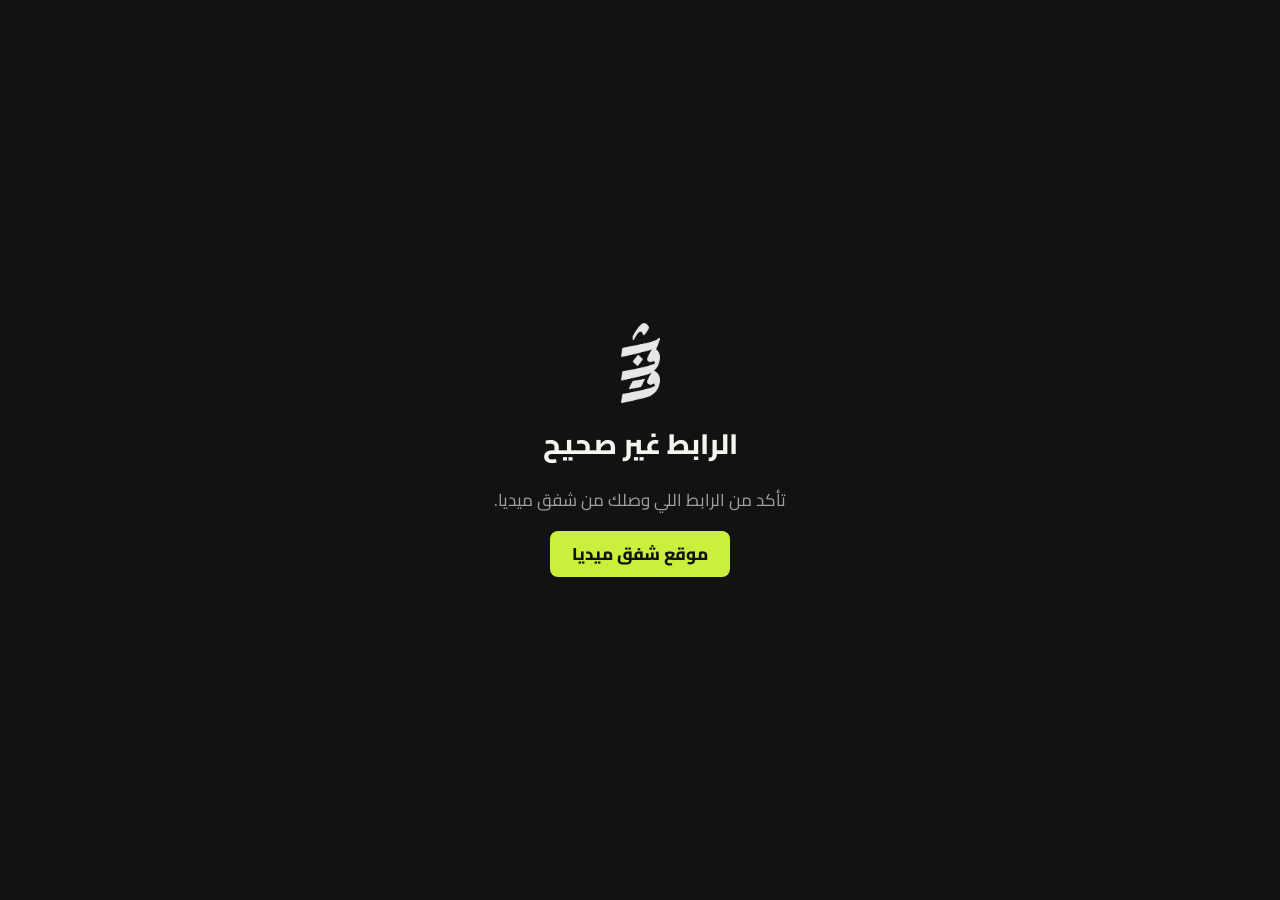
==== p/index.html @ 58b3dc4f "Add files via upload" ====
<!DOCTYPE html>
<html lang="ar" dir="rtl">
<head>
<meta charset="utf-8">
<meta name="viewport" content="width=device-width,initial-scale=1,viewport-fit=cover">
<meta name="robots" content="noindex,nofollow,noarchive">
<meta name="referrer" content="no-referrer">
<meta name="theme-color" content="#121212">
<title>شفق ميديا</title>
<link rel="icon" type="image/png" href="/assets/icon-192.png">
<link rel="preconnect" href="https://fonts.googleapis.com">
<link rel="preconnect" href="https://fonts.gstatic.com" crossorigin>
<link href="https://fonts.googleapis.com/css2?family=Cairo:wght@400;600;700;800;900&display=swap" rel="stylesheet">
<link rel="stylesheet" href="/p/plan.css?v=1">
</head>
<body>
<main id="plan"></main>
<script src="/p/plan.js?v=2"></script>
</body>
</html>
---- p/plan.css ----
:root{--bg:#121212;--bg2:#171717;--card:#1b1b1b;--ln:#2a2a2a;--ln2:#363636;--tx:#F5F4EE;--mut:#a3a29c;--mut2:#7d7c77;--lime:#C8F03C;--ink:#121212;--r:10px;--rb:8px;--w:1120px;--ez:cubic-bezier(.65,0,.35,1)}
*{box-sizing:border-box;margin:0;padding:0}
html{scroll-behavior:smooth;-webkit-text-size-adjust:100%}
body{font-family:Cairo,system-ui,sans-serif;background:var(--bg);color:var(--tx);line-height:1.8;font-size:17px;-webkit-font-smoothing:antialiased;overflow-x:hidden}
::selection{background:var(--lime);color:var(--ink)}
a{color:inherit;text-decoration:none}
button{font:inherit;color:inherit;background:none;border:0;cursor:pointer}
img{display:block;max-width:100%}
.wrap{max-width:var(--w);margin:0 auto;padding:0 24px}

/* top bar */
.pbar{position:sticky;top:0;z-index:20;background:rgba(18,18,18,.86);backdrop-filter:blur(12px);-webkit-backdrop-filter:blur(12px);border-bottom:1px solid var(--ln)}
.pbar .wrap{display:flex;align-items:center;gap:18px;height:62px}
.pbar .lg img{height:34px;width:auto}
.toc{display:flex;gap:4px;overflow-x:auto;scrollbar-width:none;flex:1;mask-image:linear-gradient(to left,#000 88%,transparent)}
.toc::-webkit-scrollbar{display:none}
.toc a{white-space:nowrap;font-size:14px;font-weight:600;color:var(--mut);padding:6px 12px;border-radius:var(--rb);transition:color .4s var(--ez),background .4s var(--ez)}
.toc a:hover{color:var(--tx)}
.toc a.on{background:var(--lime);color:var(--ink)}

/* hero */
.hero{position:relative;padding:110px 0 90px;overflow:hidden}
.hero::before{content:'';position:absolute;inset:auto -20% -55% -20%;height:70%;background:var(--lime);border-radius:50% 50% 0 0/100% 100% 0 0;transform:rotate(-4deg);opacity:.95;z-index:-1;animation:wave 1.2s var(--ez) both}
@keyframes wave{from{transform:translateY(60%) rotate(-4deg)}}
.hero .wrap{display:grid;grid-template-columns:1fr auto;gap:40px;align-items:center}
.kick{color:var(--mut);font-size:15px;font-weight:600}
.hero h1{font-size:clamp(40px,7vw,84px);font-weight:900;line-height:1.15;margin:8px 0 4px}
.hero .en{color:var(--mut);font-weight:700;font-size:20px;direction:ltr;text-align:right}
.hero .tt{font-size:clamp(19px,2.4vw,24px);margin-top:18px}
.chips{display:flex;gap:10px;margin-top:22px;flex-wrap:wrap}
.chip{display:inline-flex;align-items:center;height:38px;padding:0 16px;border-radius:var(--rb);border:1px solid var(--ln2);font-size:14px;font-weight:700}
.chip.l{background:var(--lime);color:var(--ink);border-color:var(--lime)}
.hero .logo{width:220px;height:220px;border-radius:50%;box-shadow:0 20px 50px rgba(0,0,0,.45);animation:pop .8s var(--ez) .2s both}
@keyframes pop{from{opacity:0;transform:scale(.85)}}

/* sections */
.sec{padding:96px 0;scroll-margin-top:62px;border-top:1px solid var(--ln)}
.sh{display:flex;align-items:flex-end;gap:18px;margin-bottom:40px}
.sn{font-size:clamp(46px,6vw,72px);font-weight:900;color:var(--lime);line-height:1}
.sh h2{font-size:clamp(28px,3.6vw,42px);font-weight:800;line-height:1.3}
.sh p{color:var(--mut);font-size:16px}
.sub{font-size:22px;font-weight:800;margin:56px 0 20px}
.sub small{display:block;font-size:14px;color:var(--mut);font-weight:600}

.grid{display:grid;gap:14px}
.g4{grid-template-columns:repeat(4,1fr)}
.g3{grid-template-columns:repeat(3,1fr)}
.g2{grid-template-columns:repeat(2,1fr)}
.cd{background:var(--card);border:1px solid var(--ln);border-radius:var(--r);padding:24px;transition:border-color .5s var(--ez),transform .5s var(--ez)}
.cd:hover{border-color:var(--ln2)}
.cd.d{background:var(--tx);color:var(--ink);border-color:var(--tx)}
.cd.d .m{color:#55554f}
.cd.l{background:var(--lime);color:var(--ink);border-color:var(--lime)}
.no{display:inline-flex;align-items:center;justify-content:center;min-width:34px;height:26px;padding:0 8px;border-radius:6px;background:var(--lime);color:var(--ink);font-size:13px;font-weight:800}
.cd.l .no,.cd.d .no{background:var(--ink);color:var(--lime)}
.cd h3{font-size:20px;font-weight:800;margin:14px 0 6px;line-height:1.45}
.cd .m{color:var(--mut);font-size:15px;line-height:1.7}
.cd.res{display:flex;align-items:flex-end;font-size:24px;font-weight:900;line-height:1.45}

.face{display:grid;grid-template-columns:1.1fr 1fr;gap:14px}
.face .fc{background:var(--bg2);border:1px solid var(--ln);border-radius:var(--r);padding:30px}
.face .fc .tg{display:inline-block;background:var(--lime);color:var(--ink);font-size:13px;font-weight:800;padding:4px 12px;border-radius:6px}
.face .fc b{display:block;font-size:clamp(34px,4.6vw,52px);font-weight:900;color:var(--lime);line-height:1.3;margin-top:14px}
.face .fc .r{color:var(--mut);font-weight:700}
.dots{list-style:none;margin-top:18px;border-top:1px solid var(--ln);padding-top:18px}
.dots li{position:relative;padding-inline-start:18px;margin:6px 0;font-size:16px}
.dots li::before{content:'';position:absolute;inset-inline-start:0;top:.75em;width:6px;height:6px;border-radius:2px;background:var(--lime)}

.num{min-height:250px;display:flex;flex-direction:column;justify-content:space-between}
.num .k{font-size:20px;font-weight:800}
.num .v{font-size:clamp(64px,8vw,104px);font-weight:900;line-height:1;color:var(--lime);font-variant-numeric:tabular-nums}
.num.l .v{color:var(--ink)}
.num .m{font-size:14px}
.num.l .m{color:var(--ink);font-weight:700}

/* reels */
.reel{display:flex;flex-direction:column}
.reel .top{display:flex;align-items:center;gap:10px}
.reel .tag{font-size:13px;color:var(--mut);font-weight:600}
.steps{list-style:none;counter-reset:s;margin-top:4px}
.steps li{counter-increment:s;display:flex;gap:10px;align-items:flex-start;padding:7px 0;font-size:15.5px;font-weight:600;line-height:1.6}
.steps li::before{content:counter(s);flex:0 0 24px;height:24px;border-radius:50%;border:1px solid var(--ln2);display:flex;align-items:center;justify-content:center;font-size:12px;font-weight:800;margin-top:1px}
.reel.fr{border-color:#3a4a14}
.reel.fr .steps li::before{border-color:var(--lime);color:var(--lime)}
.sbtn{margin-top:auto;padding-top:16px}
.sbtn button{display:flex;align-items:center;justify-content:space-between;width:100%;height:44px;padding:0 14px;border-radius:var(--rb);border:1px solid var(--ln2);font-size:14px;font-weight:700;transition:background .45s var(--ez),color .45s var(--ez),border-color .45s var(--ez)}
.sbtn button:hover{border-color:var(--lime)}
.sbtn button svg{width:16px;height:16px;transition:transform .5s var(--ez)}
.reel.open .sbtn button{background:var(--lime);color:var(--ink);border-color:var(--lime)}
.reel.open .sbtn button svg{transform:rotate(180deg)}
.ready{margin-top:auto;padding-top:16px;font-size:13px;color:var(--mut2);font-weight:600}

/* script panel (full row) */
.script{grid-column:1/-1;display:grid;grid-template-rows:0fr;transition:grid-template-rows .55s var(--ez)}
.script.open{grid-template-rows:1fr}
.script>div{overflow:hidden}
.sc{display:grid;grid-template-columns:1.5fr 1fr;gap:14px;padding:4px 0 10px}
.lines{background:var(--card);border:1px solid var(--ln);border-radius:var(--r);padding:8px 24px}
.ln{display:grid;grid-template-columns:34px 1fr;gap:14px;padding:16px 0;border-bottom:1px solid var(--ln)}
.ln:last-child{border-bottom:0}
.ln i{font-style:normal;width:34px;height:34px;border-radius:50%;background:var(--lime);color:var(--ink);display:flex;align-items:center;justify-content:center;font-weight:800;font-size:14px}
.ln:last-child i{background:var(--tx)}
.ln small{display:block;color:var(--mut);font-size:13px;font-weight:700}
.ln q{display:block;font-size:18px;font-weight:700;line-height:1.7;quotes:'«' '»'}
.side{background:var(--bg2);border:1px solid var(--ln);border-radius:var(--r);padding:22px}
.side h4{color:var(--lime);font-size:14px;font-weight:800;margin-bottom:8px}
.side p{font-size:15px;color:#d7d6d0}
.side .dots{margin-top:16px}
.side .dots li{font-size:14.5px}

/* posts, carousels */
.post .m{font-size:16px;color:#d7d6d0;white-space:pre-line}
.cd.l .m,.cd.d .m{color:inherit}
.car .sub2{color:var(--lime);font-weight:800}
.cd.l.car .sub2{color:var(--ink)}
.car ol{list-style:none;counter-reset:c;margin-top:14px}
.car li{counter-increment:c;font-size:15px;padding:5px 0;border-top:1px solid var(--ln)}
.car li::before{content:counter(c) '. ';color:var(--mut2);font-weight:700}
.cd.l.car li{border-color:rgba(18,18,18,.15)}
.cd.l.car li::before{color:rgba(18,18,18,.55)}

/* tables */
.tbar{display:flex;gap:10px;flex-wrap:wrap;margin:-18px 0 22px}
.tw{border:1px solid var(--ln);border-radius:var(--r);overflow:hidden;overflow-x:auto}
table{width:100%;border-collapse:collapse;min-width:620px}
th,td{text-align:right;padding:16px 20px;font-size:16px}
th{background:var(--tx);color:var(--ink);font-weight:800;font-size:15px}
td{border-top:1px solid var(--ln)}
td:first-child{font-weight:800;width:110px}
tr.alt td{background:rgba(200,240,60,.07)}
tbody tr{transition:background .4s var(--ez)}
tbody tr:hover td{background:rgba(200,240,60,.12)}
.foot{color:var(--mut);font-size:14px;margin-top:12px}

.sess h5{display:inline-block;background:var(--tx);color:var(--ink);font-size:14px;font-weight:800;padding:5px 14px;border-radius:6px;margin-bottom:6px}
.sess.st{background:var(--bg2)}
.sess.st h5{background:var(--lime)}

/* thanks */
.thx{padding:120px 0 140px;text-align:center;position:relative;overflow:hidden;border-top:1px solid var(--ln)}
.thx img{width:120px;height:120px;border-radius:50%;margin:0 auto 26px}
.thx h2{font-size:clamp(40px,7vw,80px);font-weight:900;line-height:1.2}
.thx p{font-size:clamp(18px,2.6vw,26px);font-weight:800;margin-top:8px}
.thx mark{background:var(--lime);color:var(--ink);padding:0 10px;border-radius:6px}
.thx a.chip{margin-top:26px;direction:ltr}
.pfoot{border-top:1px solid var(--ln);padding:22px 0;color:var(--mut2);font-size:13px}
.pfoot .wrap{display:flex;justify-content:space-between;gap:12px}

/* states */
.state{min-height:100vh;display:flex;flex-direction:column;align-items:center;justify-content:center;gap:16px;text-align:center;padding:24px}
.state img{height:80px;width:auto;opacity:.9}
.state h1{font-size:28px;font-weight:800}
.state p{color:var(--mut)}
.state .bar{width:140px;height:3px;background:var(--ln);border-radius:2px;overflow:hidden}
.state .bar::after{content:'';display:block;width:40%;height:100%;background:var(--lime);animation:ld 1.1s var(--ez) infinite}
@keyframes ld{from{transform:translateX(150%)}to{transform:translateX(-250%)}}
.btn{display:inline-flex;align-items:center;height:46px;padding:0 22px;border-radius:var(--rb);background:var(--lime);color:var(--ink);font-weight:800}

/* reveal */
.rv{opacity:0;transform:translateY(22px);transition:opacity .6s var(--ez),transform .6s var(--ez)}
.rv.in{opacity:1;transform:none}

@media (max-width:960px){
 .g4{grid-template-columns:repeat(2,1fr)}
 .g3{grid-template-columns:repeat(2,1fr)}
 .face,.sc{grid-template-columns:1fr}
}
@media (max-width:620px){
 body{font-size:16px}
 .g4,.g3,.g2{grid-template-columns:1fr}
 .hero{padding:70px 0 120px}
 .hero .wrap{grid-template-columns:1fr}
 .hero .logo{width:120px;height:120px;grid-row:1}
 .sec{padding:72px 0}
 .sh{flex-direction:column;align-items:flex-start;gap:6px}
 .num{min-height:0;gap:18px}
 .ln q{font-size:16.5px}
 .pbar .lg img{height:28px}
 .pfoot .wrap{flex-direction:column}
}
@media (prefers-reduced-motion:reduce){
 *,*::before,*::after{animation:none!important;transition:none!important}
 .rv{opacity:1;transform:none}
}
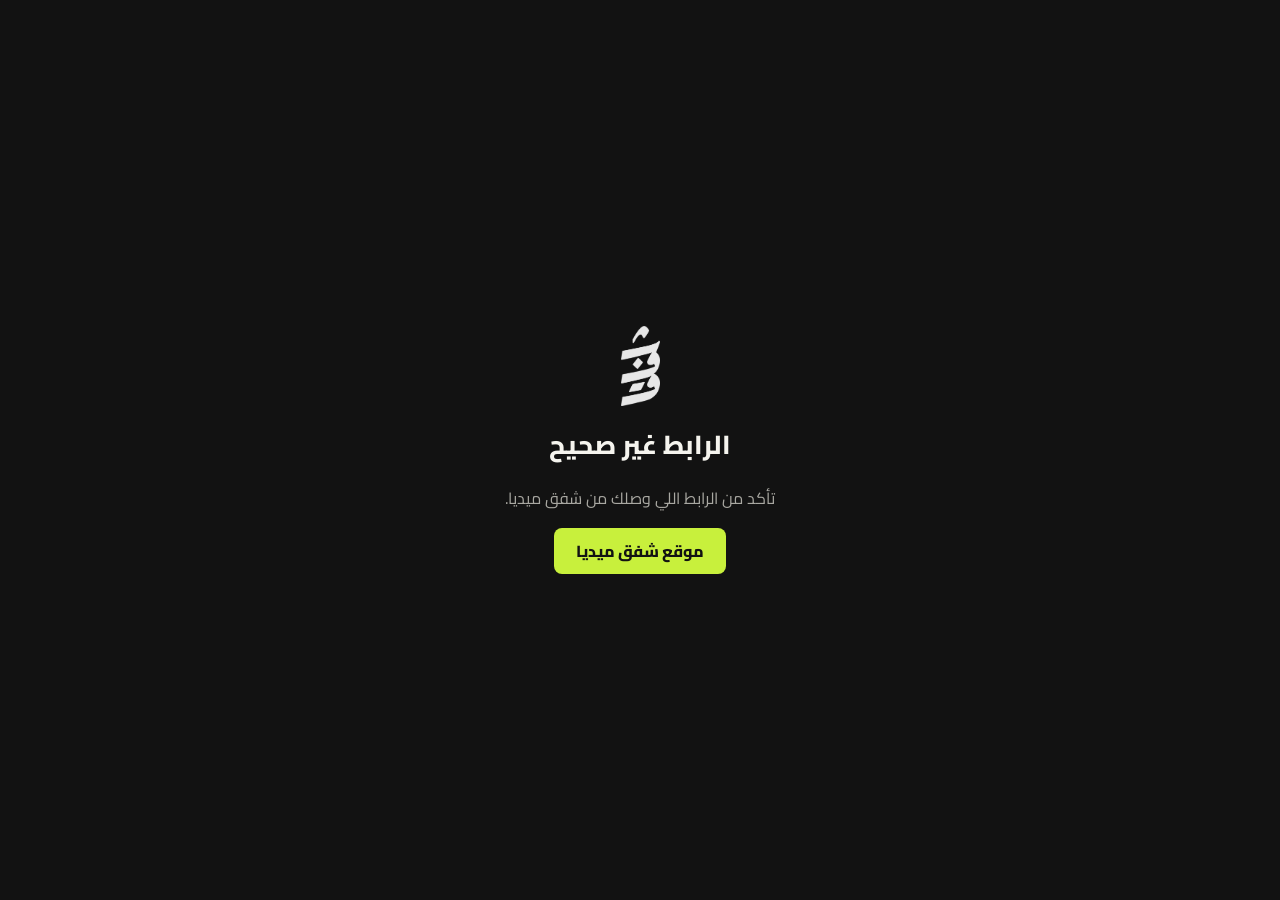
==== commit 31943771: "Add files via upload" ====
--- a/p/index.html
+++ b/p/index.html
@@ -11,10 +11,10 @@
 <link rel="preconnect" href="https://fonts.googleapis.com">
 <link rel="preconnect" href="https://fonts.gstatic.com" crossorigin>
 <link href="https://fonts.googleapis.com/css2?family=Cairo:wght@400;600;700;800;900&display=swap" rel="stylesheet">
-<link rel="stylesheet" href="/p/plan.css?v=1">
+<link rel="stylesheet" href="/p/plan.css?v=4">
 </head>
 <body>
 <main id="plan"></main>
-<script src="/p/plan.js?v=2"></script>
+<script src="/p/plan.js?v=5"></script>
 </body>
 </html>
--- a/p/plan.css
+++ b/p/plan.css
@@ -1,184 +1,265 @@
-:root{--bg:#121212;--bg2:#171717;--card:#1b1b1b;--ln:#2a2a2a;--ln2:#363636;--tx:#F5F4EE;--mut:#a3a29c;--mut2:#7d7c77;--lime:#C8F03C;--ink:#121212;--r:10px;--rb:8px;--w:1120px;--ez:cubic-bezier(.65,0,.35,1)}
+:root{--bg:#121212;--bg2:#171717;--card:#1b1b1b;--ln:#2a2a2a;--ln2:#383838;--tx:#F5F4EE;--mut:#a9a8a2;--mut2:#85847e;--lime:#C8F03C;--ink:#121212;--r:10px;--rb:8px;--w:1280px;--ez:cubic-bezier(.65,0,.35,1)}
 *{box-sizing:border-box;margin:0;padding:0}
-html{scroll-behavior:smooth;-webkit-text-size-adjust:100%}
-body{font-family:Cairo,system-ui,sans-serif;background:var(--bg);color:var(--tx);line-height:1.8;font-size:17px;-webkit-font-smoothing:antialiased;overflow-x:hidden}
+html{-webkit-text-size-adjust:100%}
+body{font-family:Cairo,system-ui,sans-serif;background:var(--bg);color:var(--tx);line-height:1.75;font-size:16px;-webkit-font-smoothing:antialiased;overflow-x:hidden}
 ::selection{background:var(--lime);color:var(--ink)}
 a{color:inherit;text-decoration:none}
 button{font:inherit;color:inherit;background:none;border:0;cursor:pointer}
 img{display:block;max-width:100%}
+:focus-visible{outline:2px solid var(--lime);outline-offset:2px}
 .wrap{max-width:var(--w);margin:0 auto;padding:0 24px}
 
 /* top bar */
-.pbar{position:sticky;top:0;z-index:20;background:rgba(18,18,18,.86);backdrop-filter:blur(12px);-webkit-backdrop-filter:blur(12px);border-bottom:1px solid var(--ln)}
-.pbar .wrap{display:flex;align-items:center;gap:18px;height:62px}
-.pbar .lg img{height:34px;width:auto}
-.toc{display:flex;gap:4px;overflow-x:auto;scrollbar-width:none;flex:1;mask-image:linear-gradient(to left,#000 88%,transparent)}
-.toc::-webkit-scrollbar{display:none}
-.toc a{white-space:nowrap;font-size:14px;font-weight:600;color:var(--mut);padding:6px 12px;border-radius:var(--rb);transition:color .4s var(--ez),background .4s var(--ez)}
-.toc a:hover{color:var(--tx)}
-.toc a.on{background:var(--lime);color:var(--ink)}
-
-/* hero */
-.hero{position:relative;padding:110px 0 90px;overflow:hidden}
-.hero::before{content:'';position:absolute;inset:auto -20% -55% -20%;height:70%;background:var(--lime);border-radius:50% 50% 0 0/100% 100% 0 0;transform:rotate(-4deg);opacity:.95;z-index:-1;animation:wave 1.2s var(--ez) both}
-@keyframes wave{from{transform:translateY(60%) rotate(-4deg)}}
-.hero .wrap{display:grid;grid-template-columns:1fr auto;gap:40px;align-items:center}
-.kick{color:var(--mut);font-size:15px;font-weight:600}
-.hero h1{font-size:clamp(40px,7vw,84px);font-weight:900;line-height:1.15;margin:8px 0 4px}
-.hero .en{color:var(--mut);font-weight:700;font-size:20px;direction:ltr;text-align:right}
-.hero .tt{font-size:clamp(19px,2.4vw,24px);margin-top:18px}
-.chips{display:flex;gap:10px;margin-top:22px;flex-wrap:wrap}
-.chip{display:inline-flex;align-items:center;height:38px;padding:0 16px;border-radius:var(--rb);border:1px solid var(--ln2);font-size:14px;font-weight:700}
+.pbar{border-bottom:1px solid var(--ln)}
+.pbar .wrap{display:flex;align-items:center;gap:14px;height:56px}
+.pbar .lg img{height:30px;width:auto}
+.pb-t{color:var(--mut);font-size:13.5px;font-weight:600}
+
+/* compact hero */
+.hero{padding:26px 0 22px}
+.hero .wrap{display:flex;align-items:center;gap:18px;flex-wrap:wrap}
+.hero .logo{width:88px;height:88px;border-radius:50%;flex:none;animation:pop .6s var(--ez) both}
+.ht{flex:1;min-width:220px}
+.ht h1{font-size:clamp(28px,3.6vw,40px);font-weight:900;line-height:1.25}
+.ht p{color:var(--mut);font-size:15px;font-weight:600}
+.chips{display:flex;gap:8px;flex-wrap:wrap}
+.chip{display:inline-flex;align-items:center;height:36px;padding:0 14px;border-radius:var(--rb);border:1px solid var(--ln2);font-size:13.5px;font-weight:700}
 .chip.l{background:var(--lime);color:var(--ink);border-color:var(--lime)}
-.hero .logo{width:220px;height:220px;border-radius:50%;box-shadow:0 20px 50px rgba(0,0,0,.45);animation:pop .8s var(--ez) .2s both}
-@keyframes pop{from{opacity:0;transform:scale(.85)}}
-
-/* sections */
-.sec{padding:96px 0;scroll-margin-top:62px;border-top:1px solid var(--ln)}
-.sh{display:flex;align-items:flex-end;gap:18px;margin-bottom:40px}
-.sn{font-size:clamp(46px,6vw,72px);font-weight:900;color:var(--lime);line-height:1}
-.sh h2{font-size:clamp(28px,3.6vw,42px);font-weight:800;line-height:1.3}
-.sh p{color:var(--mut);font-size:16px}
-.sub{font-size:22px;font-weight:800;margin:56px 0 20px}
-.sub small{display:block;font-size:14px;color:var(--mut);font-weight:600}
-
-.grid{display:grid;gap:14px}
-.g4{grid-template-columns:repeat(4,1fr)}
-.g3{grid-template-columns:repeat(3,1fr)}
-.g2{grid-template-columns:repeat(2,1fr)}
-.cd{background:var(--card);border:1px solid var(--ln);border-radius:var(--r);padding:24px;transition:border-color .5s var(--ez),transform .5s var(--ez)}
-.cd:hover{border-color:var(--ln2)}
-.cd.d{background:var(--tx);color:var(--ink);border-color:var(--tx)}
-.cd.d .m{color:#55554f}
-.cd.l{background:var(--lime);color:var(--ink);border-color:var(--lime)}
-.no{display:inline-flex;align-items:center;justify-content:center;min-width:34px;height:26px;padding:0 8px;border-radius:6px;background:var(--lime);color:var(--ink);font-size:13px;font-weight:800}
-.cd.l .no,.cd.d .no{background:var(--ink);color:var(--lime)}
-.cd h3{font-size:20px;font-weight:800;margin:14px 0 6px;line-height:1.45}
-.cd .m{color:var(--mut);font-size:15px;line-height:1.7}
-.cd.res{display:flex;align-items:flex-end;font-size:24px;font-weight:900;line-height:1.45}
-
-.face{display:grid;grid-template-columns:1.1fr 1fr;gap:14px}
-.face .fc{background:var(--bg2);border:1px solid var(--ln);border-radius:var(--r);padding:30px}
-.face .fc .tg{display:inline-block;background:var(--lime);color:var(--ink);font-size:13px;font-weight:800;padding:4px 12px;border-radius:6px}
-.face .fc b{display:block;font-size:clamp(34px,4.6vw,52px);font-weight:900;color:var(--lime);line-height:1.3;margin-top:14px}
-.face .fc .r{color:var(--mut);font-weight:700}
-.dots{list-style:none;margin-top:18px;border-top:1px solid var(--ln);padding-top:18px}
-.dots li{position:relative;padding-inline-start:18px;margin:6px 0;font-size:16px}
-.dots li::before{content:'';position:absolute;inset-inline-start:0;top:.75em;width:6px;height:6px;border-radius:2px;background:var(--lime)}
-
-.num{min-height:250px;display:flex;flex-direction:column;justify-content:space-between}
-.num .k{font-size:20px;font-weight:800}
-.num .v{font-size:clamp(64px,8vw,104px);font-weight:900;line-height:1;color:var(--lime);font-variant-numeric:tabular-nums}
-.num.l .v{color:var(--ink)}
-.num .m{font-size:14px}
-.num.l .m{color:var(--ink);font-weight:700}
+@keyframes pop{from{opacity:0;transform:scale(.88)}}
+
+/* main tabs (sticky) */
+.tabs{position:sticky;top:0;z-index:20;background:rgba(18,18,18,.9);backdrop-filter:blur(12px);-webkit-backdrop-filter:blur(12px);border-top:1px solid var(--ln);border-bottom:1px solid var(--ln)}
+.tabs .wrap{display:flex;gap:6px;overflow-x:auto;scrollbar-width:none;padding-top:8px;padding-bottom:8px}
+.tabs .wrap::-webkit-scrollbar{display:none}
+.tabs button{flex:0 0 auto;display:inline-flex;align-items:center;gap:8px;min-height:44px;padding:0 16px;border-radius:var(--rb);font-size:15px;font-weight:700;color:var(--mut);transition:background .45s var(--ez),color .45s var(--ez)}
+.tabs button:hover{color:var(--tx);background:var(--card)}
+.tabs .tn{font-size:12px;font-weight:800;color:var(--mut2);transition:color .45s var(--ez)}
+.tabs button.on{background:var(--lime);color:var(--ink)}
+.tabs button.on .tn{color:var(--ink)}
+
+/* panels */
+main{min-height:60vh}
+.panel{padding:26px 0 40px;outline:none}
+.ph{display:flex;align-items:baseline;gap:14px;flex-wrap:wrap;margin-bottom:16px}
+.ph h2{font-size:clamp(22px,2.6vw,28px);font-weight:800;line-height:1.35}
+.ph p{color:var(--mut);font-size:14.5px}
+.seg{display:flex;gap:4px;padding:4px;margin-bottom:18px;background:var(--bg2);border:1px solid var(--ln);border-radius:10px;width:max-content;max-width:100%;overflow-x:auto;scrollbar-width:none}
+.seg::-webkit-scrollbar{display:none}
+.seg button{flex:0 0 auto;display:inline-flex;align-items:center;gap:8px;min-height:40px;padding:0 14px;border-radius:7px;font-size:14px;font-weight:700;color:var(--mut);transition:background .45s var(--ez),color .45s var(--ez)}
+.seg button:hover{color:var(--tx)}
+.seg button b{font-size:11.5px;min-width:22px;height:22px;padding:0 5px;border-radius:5px;background:var(--ln);color:var(--tx);display:inline-flex;align-items:center;justify-content:center}
+.seg button[aria-selected="true"]{background:var(--tx);color:var(--ink)}
+.seg button[aria-selected="true"] b{background:var(--ink);color:var(--lime)}
+.sub{color:var(--mut);font-size:14px;font-weight:600;margin:-4px 0 14px}
+
+/* entrance */
+.in{animation:rise .5s var(--ez) backwards}
+@keyframes rise{from{opacity:0;transform:translateY(14px)}}
+
+/* grids and cards */
+.grid{display:grid;gap:12px}
+.g4{grid-template-columns:repeat(4,minmax(0,1fr))}
+.g3{grid-template-columns:repeat(3,minmax(0,1fr))}
+.g2{grid-template-columns:repeat(2,minmax(0,1fr))}
+.cd{position:relative;isolation:isolate;overflow:hidden;background:var(--card);border:1px solid var(--ln);border-radius:var(--r);padding:18px;transition:border-color .55s var(--ez),color .5s var(--ez),transform .55s var(--ez),box-shadow .55s var(--ez)}
+.cd::before{content:'';position:absolute;inset:-1px;background:var(--lime);z-index:-1;opacity:0;transition:opacity .55s var(--ez);pointer-events:none}
+.cd *{transition-property:color,background-color,border-color;transition-duration:.5s;transition-timing-function:var(--ez)}
+.cd.full{grid-column:1/-1}
+.no{display:inline-flex;align-items:center;justify-content:center;min-width:32px;height:24px;padding:0 7px;border-radius:6px;background:var(--lime);color:var(--ink);font-size:12.5px;font-weight:800}
+.cd h3{font-size:18px;font-weight:800;margin:10px 0 2px;line-height:1.45}
+.cd .m{color:var(--mut);font-size:14.5px;line-height:1.7}
+.cd.res{display:flex;align-items:flex-end;border-color:#3a4a14}
+.cd.res h3{font-size:19px;margin:0}
+.face{display:grid;grid-template-columns:1.1fr 1fr;gap:12px}
+.fc .tg{display:inline-block;background:var(--lime);color:var(--ink);font-size:12.5px;font-weight:800;padding:3px 10px;border-radius:6px}
+.fc b{display:block;font-size:clamp(30px,4vw,44px);font-weight:900;color:var(--lime);line-height:1.3;margin-top:10px}
+.dots{list-style:none;margin-top:12px;border-top:1px solid var(--ln);padding-top:12px}
+.dots li{position:relative;padding-inline-start:16px;margin:4px 0;font-size:15px}
+.dots li::before{content:'';position:absolute;inset-inline-start:0;top:.72em;width:6px;height:6px;border-radius:2px;background:var(--lime)}
+.num{min-height:200px;display:flex;flex-direction:column;justify-content:space-between}
+.num h3{margin:0}
+.num .v{font-size:clamp(56px,7vw,88px);font-weight:900;line-height:1;color:var(--lime);font-variant-numeric:tabular-nums}
 
 /* reels */
 .reel{display:flex;flex-direction:column}
 .reel .top{display:flex;align-items:center;gap:10px}
 .reel .tag{font-size:13px;color:var(--mut);font-weight:600}
-.steps{list-style:none;counter-reset:s;margin-top:4px}
-.steps li{counter-increment:s;display:flex;gap:10px;align-items:flex-start;padding:7px 0;font-size:15.5px;font-weight:600;line-height:1.6}
-.steps li::before{content:counter(s);flex:0 0 24px;height:24px;border-radius:50%;border:1px solid var(--ln2);display:flex;align-items:center;justify-content:center;font-size:12px;font-weight:800;margin-top:1px}
 .reel.fr{border-color:#3a4a14}
+.steps{list-style:none;counter-reset:s;margin-top:2px}
+.steps li{counter-increment:s;display:flex;gap:10px;align-items:flex-start;padding:5px 0;font-size:15px;font-weight:600;line-height:1.6}
+.steps li::before{content:counter(s);flex:0 0 22px;height:22px;border-radius:50%;border:1px solid var(--ln2);display:flex;align-items:center;justify-content:center;font-size:11.5px;font-weight:800;margin-top:1px}
 .reel.fr .steps li::before{border-color:var(--lime);color:var(--lime)}
-.sbtn{margin-top:auto;padding-top:16px}
-.sbtn button{display:flex;align-items:center;justify-content:space-between;width:100%;height:44px;padding:0 14px;border-radius:var(--rb);border:1px solid var(--ln2);font-size:14px;font-weight:700;transition:background .45s var(--ez),color .45s var(--ez),border-color .45s var(--ez)}
-.sbtn button:hover{border-color:var(--lime)}
+.sbtn{margin-top:auto;padding-top:12px}
+.sbtn button{display:flex;align-items:center;justify-content:space-between;width:100%;min-height:44px;padding:0 14px;border-radius:var(--rb);border:1px solid var(--ln2);font-size:14px;font-weight:700}
 .sbtn button svg{width:16px;height:16px;transition:transform .5s var(--ez)}
-.reel.open .sbtn button{background:var(--lime);color:var(--ink);border-color:var(--lime)}
 .reel.open .sbtn button svg{transform:rotate(180deg)}
-.ready{margin-top:auto;padding-top:16px;font-size:13px;color:var(--mut2);font-weight:600}
-
-/* script panel (full row) */
-.script{grid-column:1/-1;display:grid;grid-template-rows:0fr;transition:grid-template-rows .55s var(--ez)}
+.ready{margin-top:auto;padding-top:12px;font-size:13px;color:var(--mut2);font-weight:600}
+.script{grid-column:1/-1;display:grid;grid-template-rows:0fr;transition:grid-template-rows .5s var(--ez)}
 .script.open{grid-template-rows:1fr}
 .script>div{overflow:hidden}
-.sc{display:grid;grid-template-columns:1.5fr 1fr;gap:14px;padding:4px 0 10px}
-.lines{background:var(--card);border:1px solid var(--ln);border-radius:var(--r);padding:8px 24px}
-.ln{display:grid;grid-template-columns:34px 1fr;gap:14px;padding:16px 0;border-bottom:1px solid var(--ln)}
+.sc{display:grid;grid-template-columns:1.5fr 1fr;gap:12px;padding:2px 0 6px}
+.lines{background:var(--card);border:1px solid var(--ln);border-radius:var(--r);padding:4px 20px}
+.ln{display:grid;grid-template-columns:32px 1fr;gap:12px;padding:12px 0;border-bottom:1px solid var(--ln)}
 .ln:last-child{border-bottom:0}
-.ln i{font-style:normal;width:34px;height:34px;border-radius:50%;background:var(--lime);color:var(--ink);display:flex;align-items:center;justify-content:center;font-weight:800;font-size:14px}
-.ln:last-child i{background:var(--tx)}
-.ln small{display:block;color:var(--mut);font-size:13px;font-weight:700}
-.ln q{display:block;font-size:18px;font-weight:700;line-height:1.7;quotes:'«' '»'}
-.side{background:var(--bg2);border:1px solid var(--ln);border-radius:var(--r);padding:22px}
-.side h4{color:var(--lime);font-size:14px;font-weight:800;margin-bottom:8px}
-.side p{font-size:15px;color:#d7d6d0}
-.side .dots{margin-top:16px}
-.side .dots li{font-size:14.5px}
+.ln i{font-style:normal;width:32px;height:32px;border-radius:50%;background:var(--lime);color:var(--ink);display:flex;align-items:center;justify-content:center;font-weight:800;font-size:13px}
+.ln small{display:block;color:var(--mut);font-size:12.5px;font-weight:700}
+.ln q{display:block;font-size:16.5px;font-weight:700;line-height:1.7;quotes:'«' '»'}
+.side{background:var(--bg2);border:1px solid var(--ln);border-radius:var(--r);padding:18px}
+.side h4{color:var(--lime);font-size:13.5px;font-weight:800;margin-bottom:6px}
+.side h4.mt{margin-top:14px}
+.side p{font-size:14.5px;color:#dcdbd5}
+.side .dots{margin-top:4px;border:0;padding:0}
+.side .dots li{font-size:14px}
 
 /* posts, carousels */
-.post .m{font-size:16px;color:#d7d6d0;white-space:pre-line}
-.cd.l .m,.cd.d .m{color:inherit}
-.car .sub2{color:var(--lime);font-weight:800}
-.cd.l.car .sub2{color:var(--ink)}
-.car ol{list-style:none;counter-reset:c;margin-top:14px}
-.car li{counter-increment:c;font-size:15px;padding:5px 0;border-top:1px solid var(--ln)}
+.car .sub2{display:block;color:var(--lime);font-weight:800}
+.car ol{list-style:none;counter-reset:c;margin-top:10px}
+.car li{counter-increment:c;font-size:14.5px;padding:4px 0;border-top:1px solid var(--ln)}
 .car li::before{content:counter(c) '. ';color:var(--mut2);font-weight:700}
-.cd.l.car li{border-color:rgba(18,18,18,.15)}
-.cd.l.car li::before{color:rgba(18,18,18,.55)}
+.post .m{white-space:pre-line;color:#d7d6d0}
 
 /* tables */
-.tbar{display:flex;gap:10px;flex-wrap:wrap;margin:-18px 0 22px}
+.tbar{display:flex;gap:8px;flex-wrap:wrap;margin-bottom:12px}
 .tw{border:1px solid var(--ln);border-radius:var(--r);overflow:hidden;overflow-x:auto}
-table{width:100%;border-collapse:collapse;min-width:620px}
-th,td{text-align:right;padding:16px 20px;font-size:16px}
-th{background:var(--tx);color:var(--ink);font-weight:800;font-size:15px}
-td{border-top:1px solid var(--ln)}
-td:first-child{font-weight:800;width:110px}
-tr.alt td{background:rgba(200,240,60,.07)}
-tbody tr{transition:background .4s var(--ez)}
-tbody tr:hover td{background:rgba(200,240,60,.12)}
-.foot{color:var(--mut);font-size:14px;margin-top:12px}
-
-.sess h5{display:inline-block;background:var(--tx);color:var(--ink);font-size:14px;font-weight:800;padding:5px 14px;border-radius:6px;margin-bottom:6px}
+table{width:100%;border-collapse:collapse;min-width:600px}
+th,td{text-align:right;padding:13px 18px;font-size:15px}
+thead th{background:var(--tx);color:var(--ink);font-weight:800;font-size:14px}
+tbody th{font-weight:800;width:100px}
+tbody th,td{border-top:1px solid var(--ln)}
+tr.alt th,tr.alt td{background:rgba(200,240,60,.06)}
+tbody tr th,tbody tr td{transition:background .4s var(--ez)}
+tbody tr:hover th,tbody tr:hover td{background:rgba(200,240,60,.12)}
+.foot{color:var(--mut);font-size:13.5px;margin-top:10px}
+.sess h5{display:inline-block;background:var(--tx);color:var(--ink);font-size:13.5px;font-weight:800;padding:4px 12px;border-radius:6px}
+.sess .dots{border:0;padding-top:4px}
 .sess.st{background:var(--bg2)}
 .sess.st h5{background:var(--lime)}
 
-/* thanks */
-.thx{padding:120px 0 140px;text-align:center;position:relative;overflow:hidden;border-top:1px solid var(--ln)}
-.thx img{width:120px;height:120px;border-radius:50%;margin:0 auto 26px}
-.thx h2{font-size:clamp(40px,7vw,80px);font-weight:900;line-height:1.2}
-.thx p{font-size:clamp(18px,2.6vw,26px);font-weight:800;margin-top:8px}
-.thx mark{background:var(--lime);color:var(--ink);padding:0 10px;border-radius:6px}
-.thx a.chip{margin-top:26px;direction:ltr}
-.pfoot{border-top:1px solid var(--ln);padding:22px 0;color:var(--mut2);font-size:13px}
-.pfoot .wrap{display:flex;justify-content:space-between;gap:12px}
+/* calendar */
+.cal{border:1px solid var(--ln);border-radius:var(--r);overflow:hidden}
+.cal-h{display:grid;grid-template-columns:repeat(7,minmax(0,1fr));background:var(--tx);color:var(--ink);font-size:13.5px;font-weight:800}
+.cal-h span{padding:10px 12px}
+.cal-g{display:grid;grid-template-columns:repeat(7,minmax(0,1fr))}
+.day{position:relative;isolation:isolate;min-height:96px;padding:8px;border-top:1px solid var(--ln);border-inline-start:1px solid var(--ln);display:flex;flex-direction:column;gap:5px;min-width:0}
+.day:nth-child(-n+7){border-top:0}
+.day:nth-child(7n+1){border-inline-start:0}
+.day.out{background:#0f0f0f}
+.dn{font-size:13px;font-weight:800;color:var(--mut2)}
+.day.has .dn{color:var(--tx)}
+.ev{display:flex;flex-direction:column;min-width:0;overflow:hidden;padding:5px 8px;border-radius:6px;background:var(--card);border-inline-start:3px solid var(--mut2);font-size:12.5px;line-height:1.45;transition:background .5s var(--ez),color .5s var(--ez),border-color .5s var(--ez)}
+.ev b{font-weight:700;white-space:nowrap;overflow:hidden;text-overflow:ellipsis}
+.ev small{color:var(--mut);font-size:11.5px;font-weight:600;white-space:nowrap;overflow:hidden;text-overflow:ellipsis}
+.ev.reel{border-color:var(--lime)}
+.ev.car{border-color:var(--tx)}
+.day::before{content:'';position:absolute;inset:0;background:var(--lime);opacity:0;z-index:-1;transition:opacity .5s var(--ez)}
+.day.has:hover::before{opacity:1}
+.day.has:hover .dn{color:var(--ink)}
+.day.has:hover .ev{background:rgba(18,18,18,.1);color:var(--ink);border-color:var(--ink)}
+.day.has:hover .ev small{color:rgba(18,18,18,.7)}
+.agenda{display:none;flex-direction:column;gap:8px}
+.ag-d{display:grid;grid-template-columns:48px 1fr;gap:10px;align-items:start;background:var(--card);border:1px solid var(--ln);border-radius:var(--r);padding:10px}
+.ag-h{display:flex;flex-direction:column;align-items:center}
+.ag-h b{font-size:22px;font-weight:900;line-height:1.1}
+.ag-h span{font-size:11.5px;color:var(--mut)}
+.ag-l{display:flex;flex-direction:column;gap:6px;min-width:0}
+.ag-l .ev{font-size:14px}
+.ag-l .ev small{font-size:12.5px}
+.leg{display:flex;gap:16px;flex-wrap:wrap;margin-top:10px;font-size:13px;color:var(--mut)}
+.leg i{display:inline-block;width:12px;height:12px;border-radius:3px;margin-inline-end:6px;vertical-align:-1px;background:var(--mut2)}
+.leg i.reel{background:var(--lime)}.leg i.car{background:var(--tx)}
+
+/* footer */
+.pfoot{border-top:1px solid var(--ln);padding:18px 0 26px}
+.pfoot .wrap{display:flex;align-items:center;justify-content:space-between;gap:16px;flex-wrap:wrap}
+.thx{display:flex;align-items:center;gap:12px}
+.thx img{width:40px;height:40px;border-radius:50%}
+.thx b{display:block;font-size:17px;font-weight:900}
+.thx span{font-size:13.5px;color:var(--mut)}
+.thx mark{background:var(--lime);color:var(--ink);padding:0 6px;border-radius:5px;font-weight:800}
+.pf-r{display:flex;flex-direction:column;align-items:flex-end;gap:2px;font-size:12.5px;color:var(--mut2)}
+.pf-r a{display:inline-flex;align-items:center;min-height:32px;color:var(--lime);font-weight:800;font-size:14px;direction:ltr}
 
 /* states */
 .state{min-height:100vh;display:flex;flex-direction:column;align-items:center;justify-content:center;gap:16px;text-align:center;padding:24px}
 .state img{height:80px;width:auto;opacity:.9}
-.state h1{font-size:28px;font-weight:800}
+.state h1{font-size:26px;font-weight:800}
 .state p{color:var(--mut)}
 .state .bar{width:140px;height:3px;background:var(--ln);border-radius:2px;overflow:hidden}
 .state .bar::after{content:'';display:block;width:40%;height:100%;background:var(--lime);animation:ld 1.1s var(--ez) infinite}
 @keyframes ld{from{transform:translateX(150%)}to{transform:translateX(-250%)}}
-.btn{display:inline-flex;align-items:center;height:46px;padding:0 22px;border-radius:var(--rb);background:var(--lime);color:var(--ink);font-weight:800}
-
-/* reveal */
-.rv{opacity:0;transform:translateY(22px);transition:opacity .6s var(--ez),transform .6s var(--ez)}
-.rv.in{opacity:1;transform:none}
-
-@media (max-width:960px){
- .g4{grid-template-columns:repeat(2,1fr)}
- .g3{grid-template-columns:repeat(2,1fr)}
+.btn{display:inline-flex;align-items:center;min-height:46px;padding:0 22px;border-radius:var(--rb);background:var(--lime);color:var(--ink);font-weight:800}
+
+/* hover: lime fill like the main site */
+.cd:hover::before{opacity:1}
+.cd:hover{color:var(--ink);border-color:var(--lime);transform:translateY(-3px);box-shadow:0 12px 30px rgba(200,240,60,.12)}
+.cd:hover .m,.cd:hover .tag,.cd:hover .v,.cd:hover .ready,.cd:hover .sub2,.cd:hover.post .m{color:var(--ink)}
+.cd:hover .no,.cd:hover .tg,.cd:hover h5{background:var(--ink);color:var(--lime)}
+.cd:hover .steps li::before{border-color:var(--ink);color:var(--ink)}
+.cd:hover .dots li::before{background:var(--ink)}
+.cd:hover .dots,.cd:hover .car li,.cd:hover.car li{border-color:rgba(18,18,18,.16)}
+.cd:hover li::before{color:rgba(18,18,18,.65)}
+.cd:hover .sbtn button{border-color:var(--ink)}
+.cd:hover .sbtn button:hover,.reel.open .sbtn button{background:var(--ink);color:var(--lime);border-color:var(--ink)}
+.fc:hover b{color:var(--ink)}
+.fit{white-space:pre!important}
+@media (hover:none){.cd:hover{transform:none;box-shadow:none}}
+
+@media (max-width:1000px){
+ .g4{grid-template-columns:repeat(2,minmax(0,1fr))}
+ .g3{grid-template-columns:repeat(2,minmax(0,1fr))}
  .face,.sc{grid-template-columns:1fr}
 }
+@media (max-width:760px){.cal{display:none}.agenda{display:flex}}
 @media (max-width:620px){
- body{font-size:16px}
+ .wrap{padding:0 16px}
  .g4,.g3,.g2{grid-template-columns:1fr}
- .hero{padding:70px 0 120px}
- .hero .wrap{grid-template-columns:1fr}
- .hero .logo{width:120px;height:120px;grid-row:1}
- .sec{padding:72px 0}
- .sh{flex-direction:column;align-items:flex-start;gap:6px}
- .num{min-height:0;gap:18px}
- .ln q{font-size:16.5px}
- .pbar .lg img{height:28px}
- .pfoot .wrap{flex-direction:column}
-}
-@media (prefers-reduced-motion:reduce){
- *,*::before,*::after{animation:none!important;transition:none!important}
- .rv{opacity:1;transform:none}
-}
+ .hero{padding:18px 0 16px}
+ .hero .logo{width:64px;height:64px}
+ .ht{min-width:0}
+ .tabs button{padding:0 12px;font-size:14px}
+ .panel{padding:20px 0 30px}
+ .num{min-height:0;gap:10px}
+ .cd{padding:16px}
+ .ln q{font-size:15.5px}
+ .pf-r{align-items:flex-start}
+}
+@media (prefers-reduced-motion:reduce){*,*::before,*::after{animation:none!important;transition:none!important}}
+.agenda .wkp{display:flex;flex-direction:column;gap:8px}
+.agenda .wkp[hidden]{display:none}
+.agenda .seg{margin-bottom:6px}
+@media (max-width:620px){
+ .cd.row{display:grid;grid-template-columns:auto 1fr;column-gap:12px;align-items:center;padding:12px 14px}
+ .cd.row .no{grid-row:span 2}
+ .cd.row h3{margin:0;font-size:16.5px}
+ .cd.row .m{font-size:13.5px;grid-column:2}
+ .grid{gap:8px}
+ .g4:has(.num){grid-template-columns:repeat(2,minmax(0,1fr))}
+ .num{padding:14px}
+ .num h3{font-size:15px}
+ .num .v{font-size:48px}
+ .num .m{font-size:12.5px}
+ .car ol{display:flex;flex-wrap:wrap;gap:6px;counter-reset:none;margin-top:8px}
+ .car li{border:1px solid var(--ln);border-radius:6px;padding:2px 8px;font-size:13px}
+ .car li::before{content:none}
+ .reel .steps li{padding:3px 0;font-size:14.5px}
+ .face .fc b{font-size:30px}
+ .fc .dots{display:flex;flex-wrap:wrap;gap:4px 14px}
+}
+@media (max-width:620px){
+ .hero .wrap{flex-wrap:wrap;gap:12px}
+ .ht{flex:1 1 0;min-width:0}
+ .ht h1{font-size:24px;line-height:1.3}
+ .ht p{font-size:13px;line-height:1.5}
+ .chips{flex:1 1 100%}
+ .chip{height:32px;font-size:12.5px}
+ .ph{margin-bottom:12px}
+ .ph p{font-size:13.5px}
+ .pfoot{padding:14px 0 20px}
+}
+.cd.res h3{flex:1;min-width:0}
+.chip.pdf{border-color:var(--lime);color:var(--lime);transition:background .45s var(--ez),color .45s var(--ez)}
+.chip.pdf:hover{background:var(--lime);color:var(--ink)}
+.embed .pbar,.embed .pfoot{display:none}
+.embed .hero{padding:16px 0 14px}
+.embed .hero .logo{width:60px;height:60px}
+.embed .ht h1{font-size:26px}
